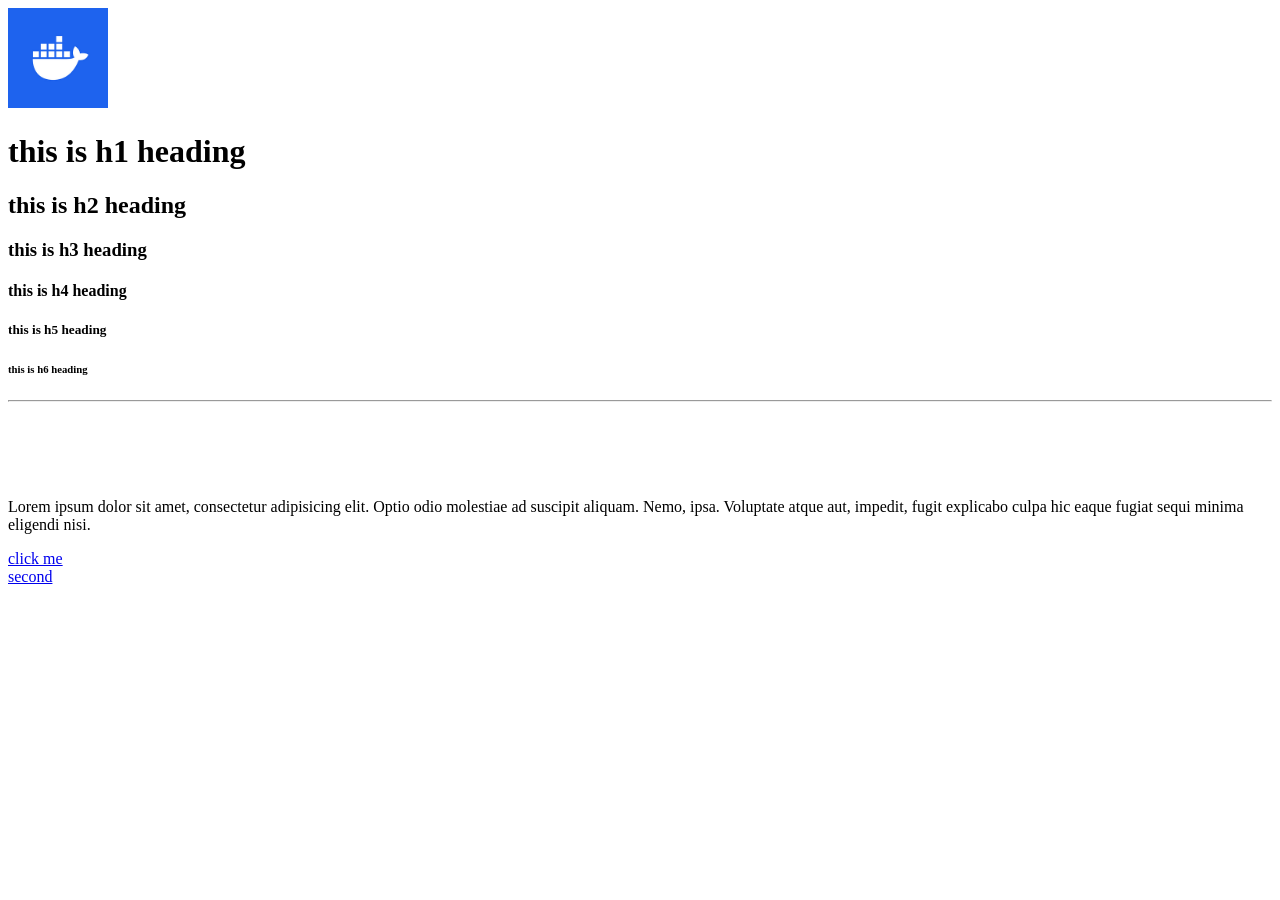
==== index.html @ 38576717 "ok" ====
<!DOCTYPE html>
<html>

	<head>
		<title>home</title>
	</head>
	<body>
		<a href="index.html">
			<img src="/image/docker.png"
				alt="website logo"
				height="100">
		</a>
		<h1>this is h1 heading</h1>
		<h2>this is h2 heading</h2>
		<h3>this is h3 heading</h3>
		<h4>this is h4 heading</h4>
		<h5>this is h5 heading</h5>
		<h6>this is h6 heading</h6>
		<hr>
		<br>
		<br>
		<br>
		<br>

		<p>
			Lorem ipsum dolor sit amet, consectetur adipisicing elit. Optio odio
			molestiae ad suscipit aliquam. Nemo, ipsa. Voluptate atque aut, impedit,
			fugit explicabo culpa hic eaque fugiat sequi minima eligendi nisi.
		</p>

		<a href="https://www.youtube.com"
			target="_blank"
			title="Goes to youtube">
			click me
		</a>
		<br>
		<a href="sec.html"
			title="Goes to second page">
			second
		</a>
	</body>

</html>
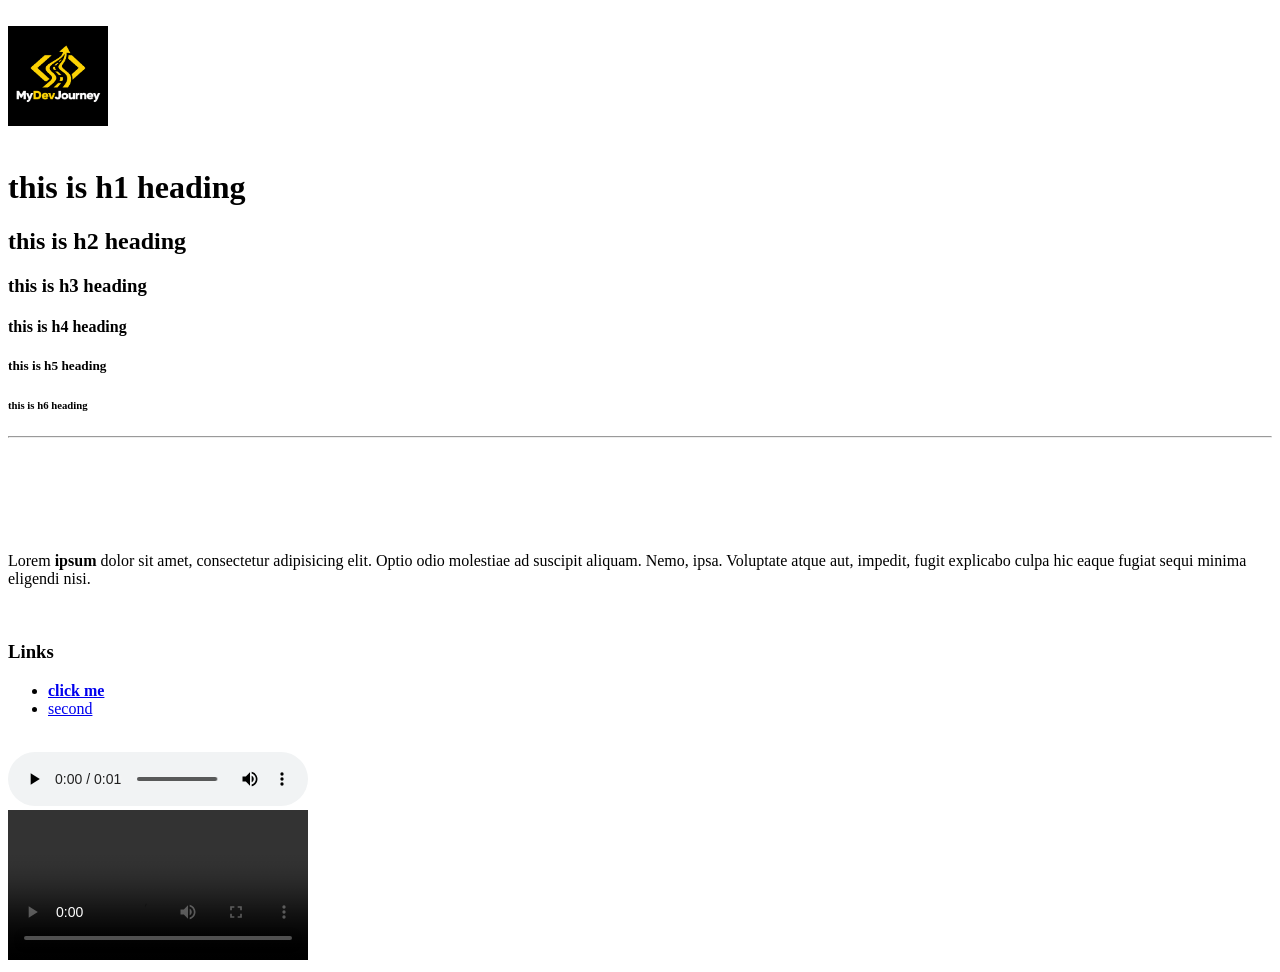
==== commit 4d059213: "adding list video audio basic html things" ====
--- a/index.html
+++ b/index.html
@@ -2,14 +2,20 @@
 <html>
 
 	<head>
-		<title>home</title>
+		<link rel="icon" href="/image/logo.png">
+		<title>MyDevJourney</title>
 	</head>
 	<body>
+
+		<br>
 		<a href="index.html">
-			<img src="/image/docker.png"
+			<img src="/image/logo.png"
 				alt="website logo"
 				height="100">
 		</a>
+		<br>
+
+		<br>
 		<h1>this is h1 heading</h1>
 		<h2>this is h2 heading</h2>
 		<h3>this is h3 heading</h3>
@@ -22,22 +28,48 @@
 		<br>
 		<br>
 
+		<br>
+
 		<p>
-			Lorem ipsum dolor sit amet, consectetur adipisicing elit. Optio odio
+			Lorem <b>ipsum</b> dolor sit amet, consectetur adipisicing elit. Optio odio
 			molestiae ad suscipit aliquam. Nemo, ipsa. Voluptate atque aut, impedit,
 			fugit explicabo culpa hic eaque fugiat sequi minima eligendi nisi.
 		</p>
 
-		<a href="https://www.youtube.com"
-			target="_blank"
-			title="Goes to youtube">
-			click me
-		</a>
 		<br>
-		<a href="sec.html"
-			title="Goes to second page">
-			second
-		</a>
+
+		<h3>Links</h3>
+		<ul>
+			<li>
+				<a href="https://www.youtube.com"
+					target="_blank"
+					title="Goes to youtube">
+					<b>click me</b>
+				</a>
+			</li>
+			<li>
+				<a href="sec.html"
+					title="Goes to second page">
+					second
+				</a>
+			</li>
+
+		</ul>
+
+		<br>
+
+		<audio controls>
+			<source src="audio/kayen chi mochkil.mp3">
+		</audio>
+
+		<br>
+
+		<video controls>
+			<source src="/video/okhroj.mp4">
+		</video>
+
+		<br>
+
 	</body>
 
 </html>
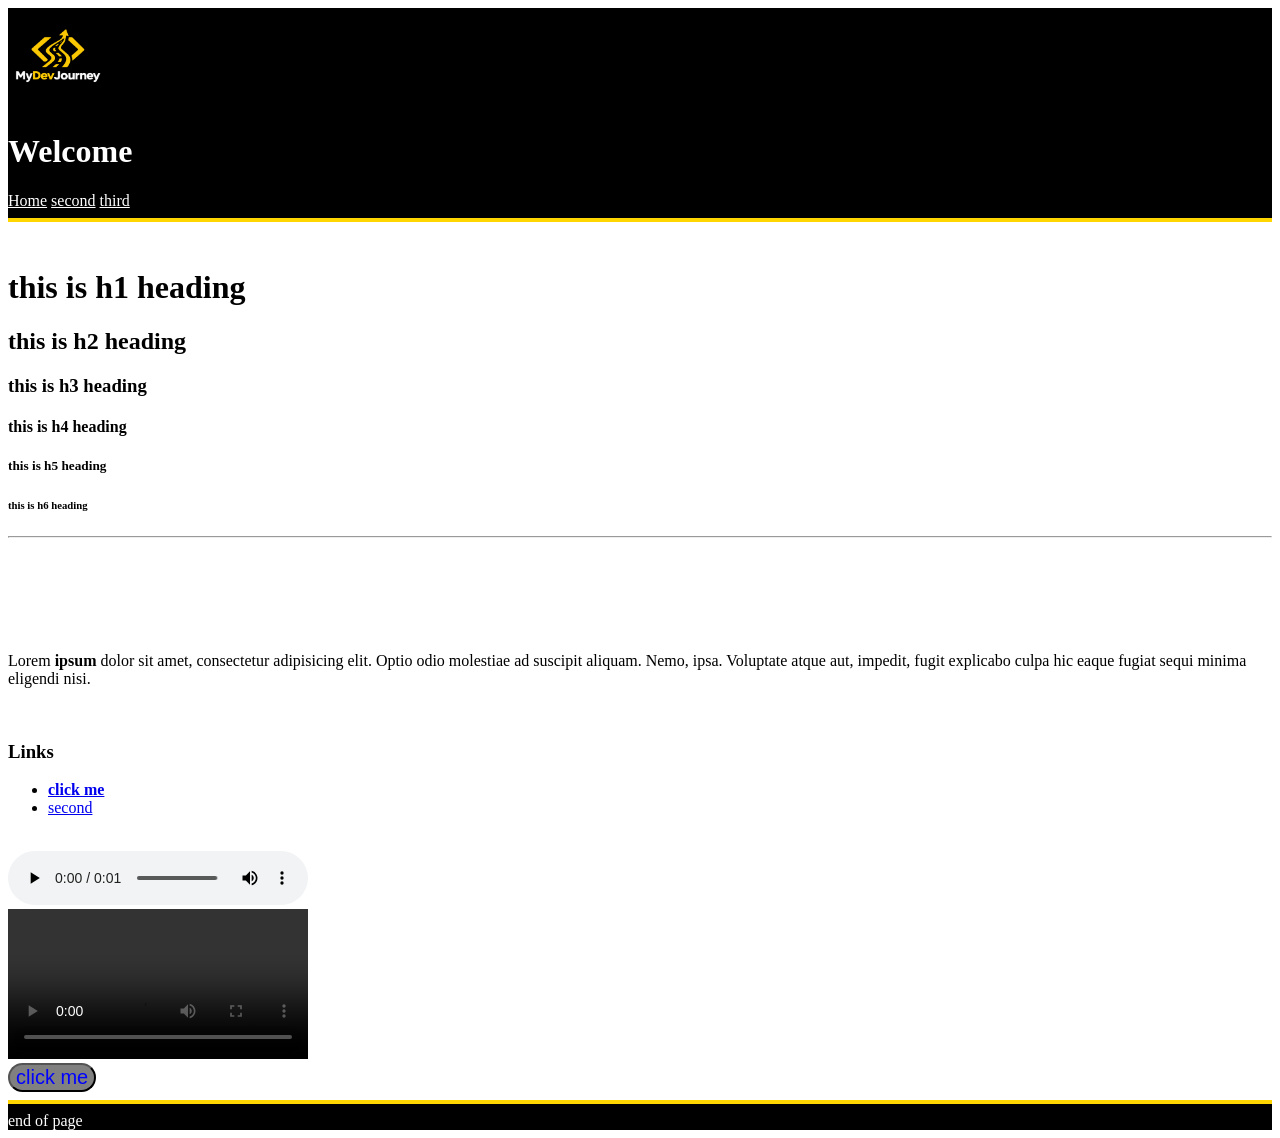
==== commit b21e3f37: "adding header footer and form just basic stuff" ====
--- a/index.html
+++ b/index.html
@@ -2,18 +2,29 @@
 <html>
 
 	<head>
-		<link rel="icon" href="/image/logo.png">
+		<link rel="icon" href="/image/logo transparant.png">
 		<title>MyDevJourney</title>
 	</head>
 	<body>
 
-		<br>
-		<a href="index.html">
-			<img src="/image/logo.png"
-				alt="website logo"
-				height="100">
-		</a>
-		<br>
+		<header style="background-color: black; color:white">
+
+			<a href="index.html">
+				<img src="/image/logo transparant.png"
+					alt="website logo"
+					height="100">
+			</a>
+
+			<br>
+
+			<h1>Welcome</h1>
+
+			<a href="/index.html" style="color:white">Home</a>
+			<a href="/sec.html" style="color:white">second</a>
+			<a href="third.html" style="color:white">third</a>
+			<hr style="background-color: #FFD600; height: 4px; border: none;">
+
+		</header>
 
 		<br>
 		<h1>this is h1 heading</h1>
@@ -70,6 +81,24 @@
 
 		<br>
 
+		<a href="third.html"
+			title="this goes to third page">
+			<button
+				style="font-size: 20px;
+			background-color: gray;
+			color:blue;
+			border-radius: 20px;">
+				click me
+			</button>
+		</a>
+
+		<br>
+
+		<footer style="background-color: black; color: white">
+			<hr style="background-color: #FFD600; height: 4px; border: none;">
+			end of page
+		</footer>
+
 	</body>
 
 </html>
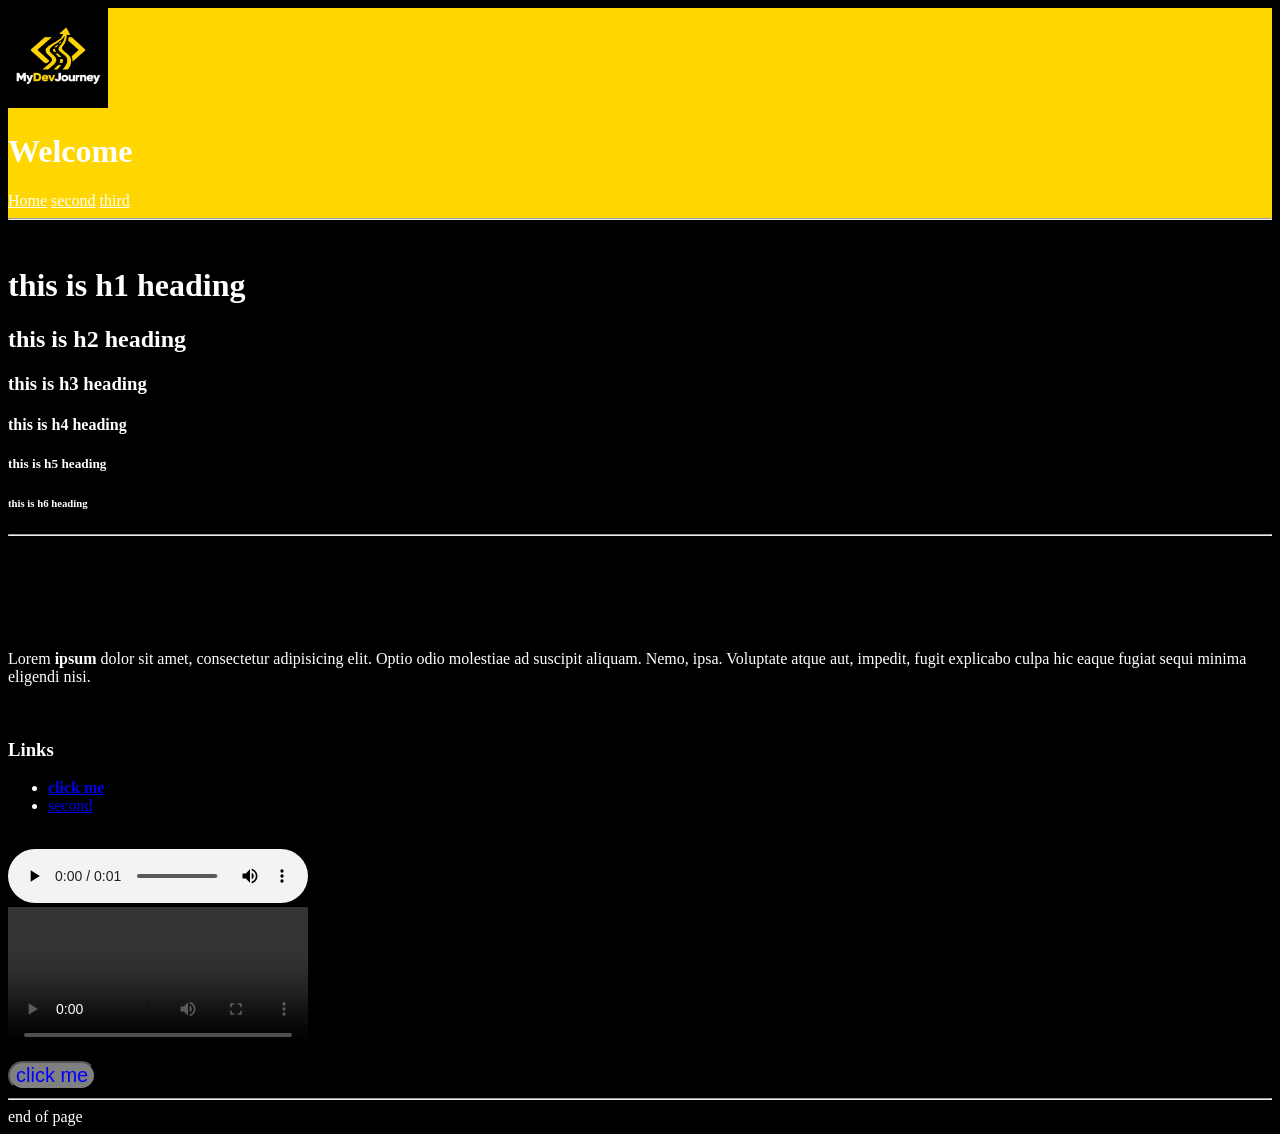
==== commit 501fa7b4: "added css file" ====
--- a/index.html
+++ b/index.html
@@ -4,13 +4,14 @@
 	<head>
 		<link rel="icon" href="/image/logo transparant.png">
 		<title>MyDevJourney</title>
+		<link rel="stylesheet" href="style.css">
 	</head>
 	<body>
 
-		<header style="background-color: black; color:white">
+		<header>
 
 			<a href="index.html">
-				<img src="/image/logo transparant.png"
+				<img src="/image/logo.png"
 					alt="website logo"
 					height="100">
 			</a>
@@ -19,10 +20,10 @@
 
 			<h1>Welcome</h1>
 
-			<a href="/index.html" style="color:white">Home</a>
-			<a href="/sec.html" style="color:white">second</a>
-			<a href="third.html" style="color:white">third</a>
-			<hr style="background-color: #FFD600; height: 4px; border: none;">
+			<a class="section" href="/index.html">Home</a>
+			<a class="section" href="/sec.html">second</a>
+			<a class="section" href="third.html">third</a>
+			<hr>
 
 		</header>
 
@@ -95,7 +96,7 @@
 		<br>
 
 		<footer style="background-color: black; color: white">
-			<hr style="background-color: #FFD600; height: 4px; border: none;">
+			<hr>
 			end of page
 		</footer>
 
--- a/style.css
+++ b/style.css
@@ -0,0 +1,14 @@
+body{
+	background-color: black;
+	color: white;
+}
+
+header{
+	background-color: #FFD600;
+	color : white;
+}
+
+.section{
+	color: white;
+	
+}
